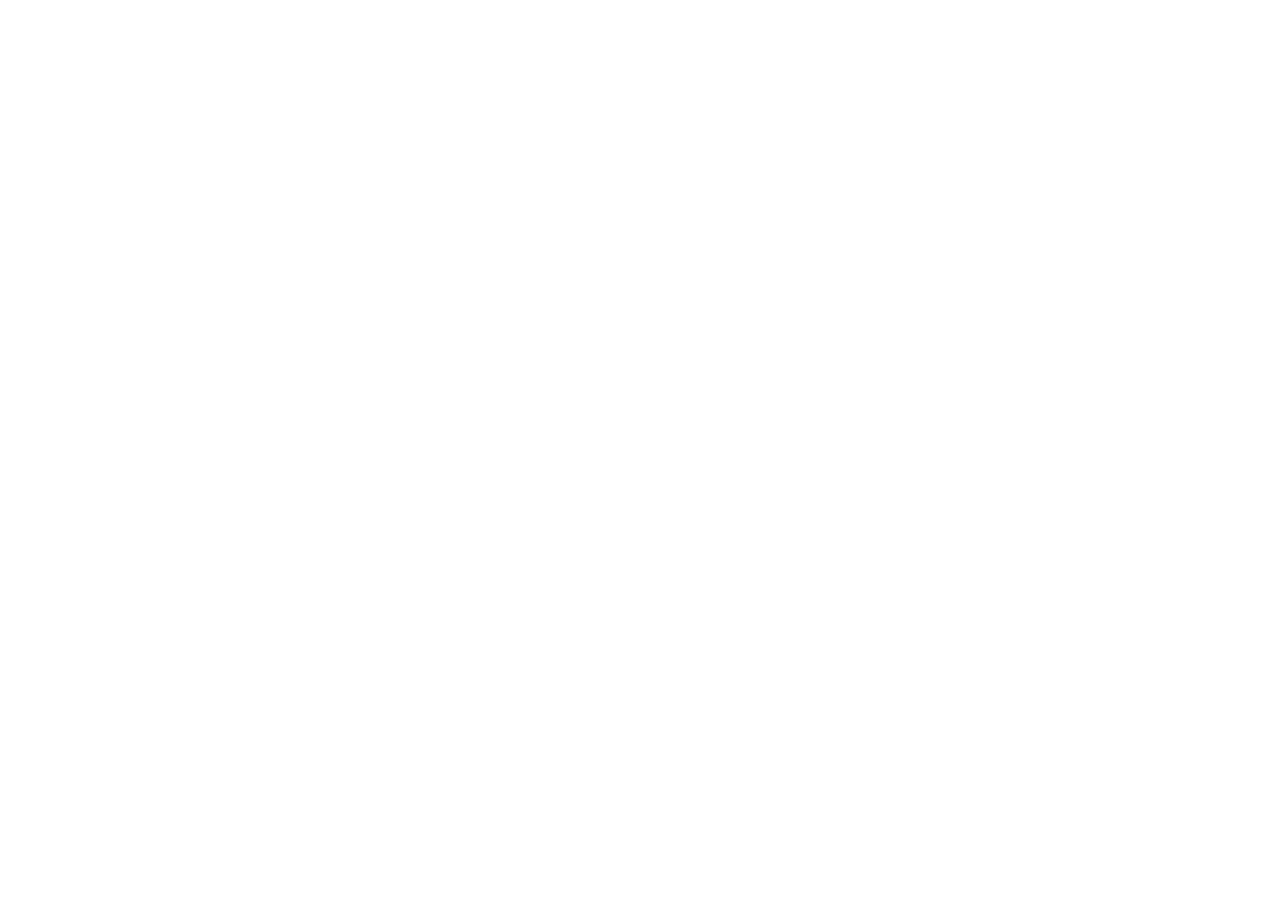
==== src/index.html @ 362d2e29 "Initial commit" ====
<!DOCTYPE html>
<html lang="en">
  <head>
    <meta charset="UTF-8" />
    <link rel="icon" type="image/svg+xml" href="/favicon.svg" />
    <meta name="viewport" content="width=device-width, initial-scale=1.0" />
    <title>Vanilla App Template</title>
    <link rel="stylesheet" href="./css/styles.css" />
  </head>
  <body>
    <load src="./partials/header.html" icon-path="img/sprite.svg#logo" />

    <main>
      <!-- Loads the specified .html file -->
      <load src="./partials/vite-promo.html" />
      <load src="./partials/badges.html" />
    </main>

    <load src="./partials/footer.html" />

    <script type="module" src="./main.js"></script>
  </body>
</html>
---- src/css/styles.css ----
/**
  |============================
  | include css partials with
  | default @import url()
  |============================
*/
/* Common styles */
@import url('./reset.css');
@import url('./base.css');
@import url('./container.css');
@import url('./animations.css');

/* Sections style */
@import url('./header.css');
@import url('./vite-promo.css');
@import url('./badges.css');
@import url('./back-link.css');
@import url('./footer.css');
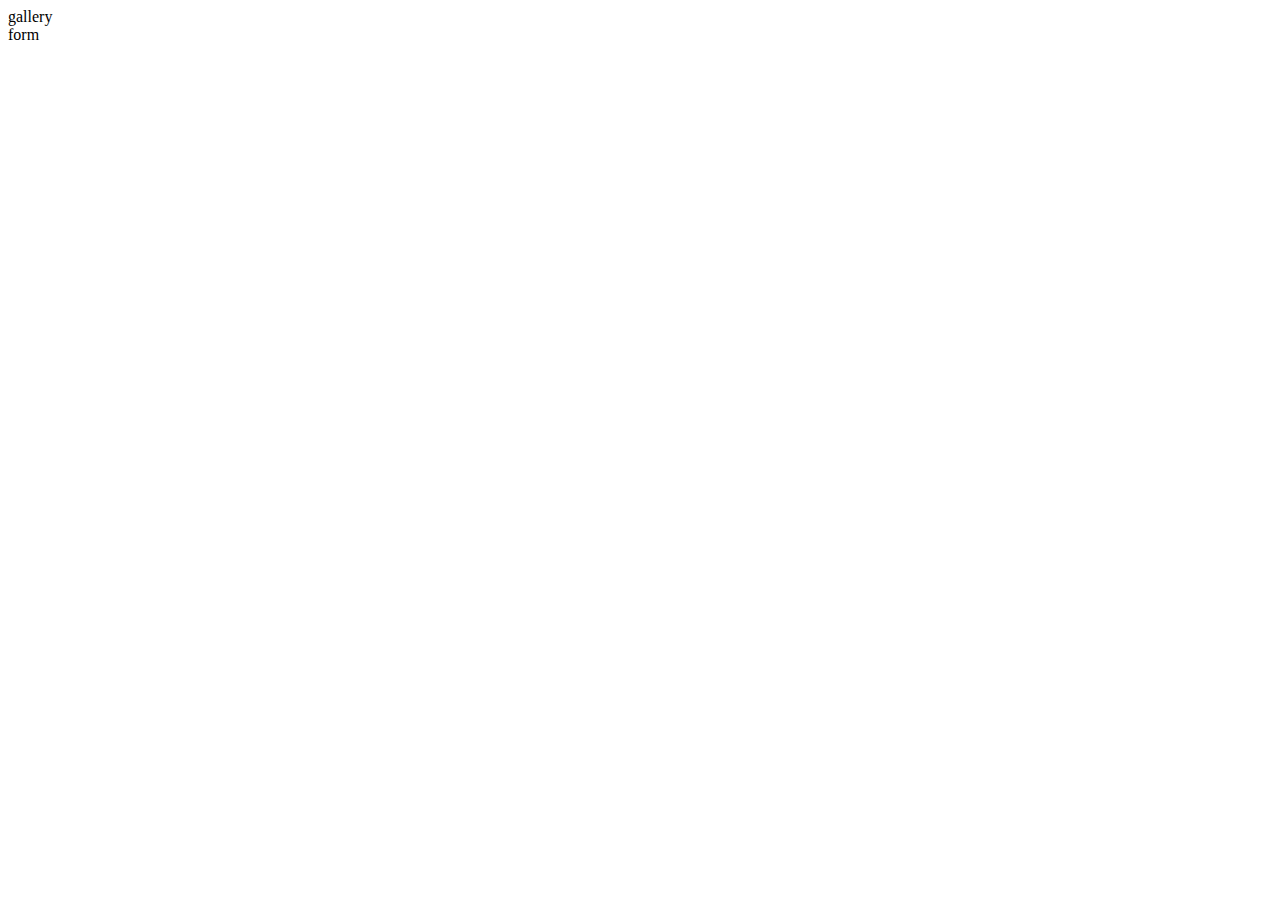
==== commit fd0e4436: "change" ====
--- a/src/index.html
+++ b/src/index.html
@@ -8,16 +8,12 @@
     <link rel="stylesheet" href="./css/styles.css" />
   </head>
   <body>
-    <load src="./partials/header.html" icon-path="img/sprite.svg#logo" />
-
     <main>
       <!-- Loads the specified .html file -->
-      <load src="./partials/vite-promo.html" />
-      <load src="./partials/badges.html" />
+      <nav>
+      <li><a href="./1-gallery.html">gallery</a></li>
+      <li><a href="./2-form.html"></a>form</li></nav>
     </main>
 
-    <load src="./partials/footer.html" />
-
-    <script type="module" src="./main.js"></script>
   </body>
 </html>
--- a/src/css/styles.css
+++ b/src/css/styles.css
@@ -7,12 +7,8 @@
 /* Common styles */
 @import url('./reset.css');
 @import url('./base.css');
-@import url('./container.css');
-@import url('./animations.css');
+
 
 /* Sections style */
-@import url('./header.css');
-@import url('./vite-promo.css');
-@import url('./badges.css');
-@import url('./back-link.css');
-@import url('./footer.css');
+@import url('./1-gallery.css');
+
